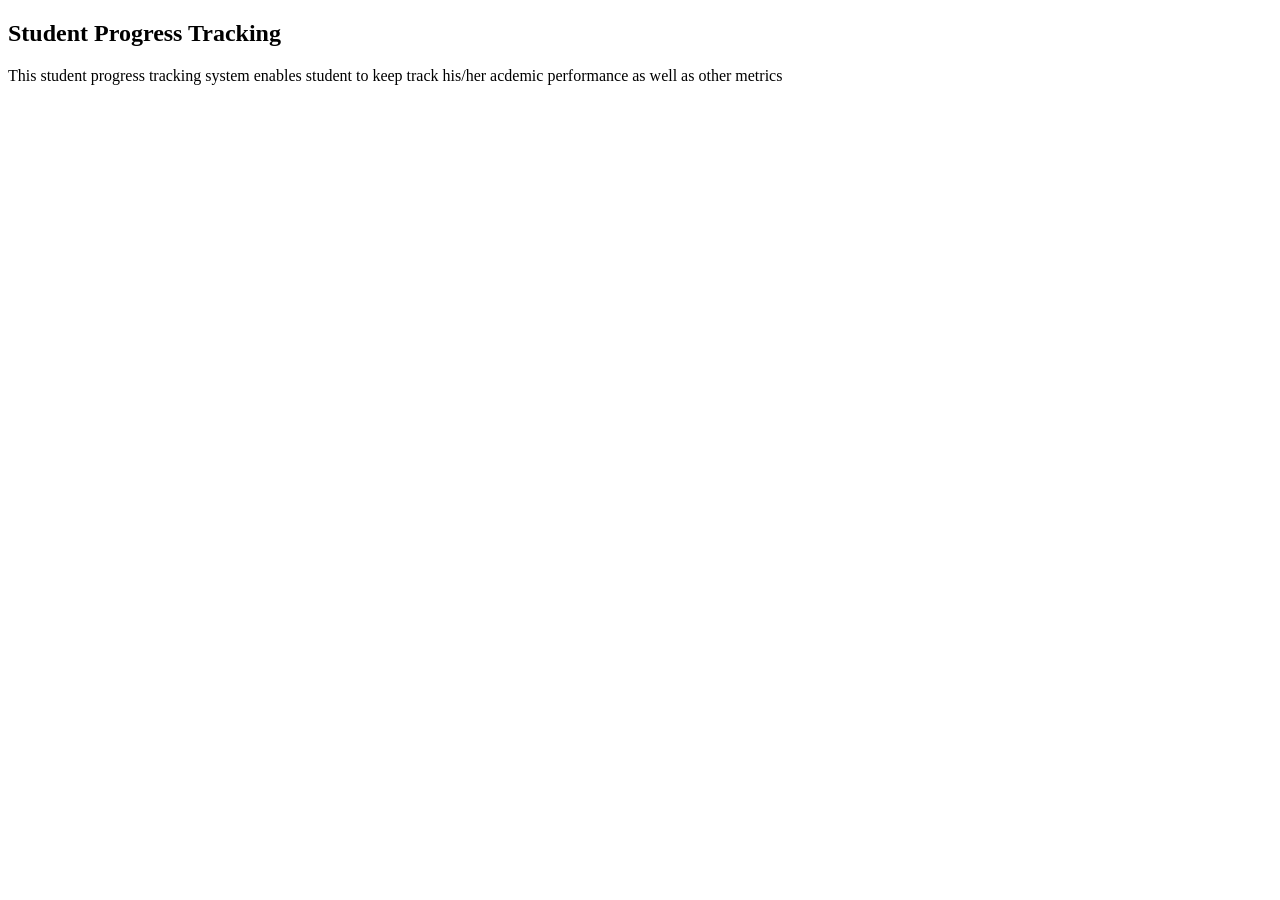
==== progress.html @ 7a792a89 "Initial commit: added HTML and CSS files" ====
<!DOCTYPE html>
<html lang = "en">
<head>
    <title>Student Progress Tracking System</title>
    <link rel="stylesheet" href="styles.css">
</head>
<body>
    <h2>Student Progress Tracking</h2>
    <p>This student progress tracking system enables student to keep track his/her acdemic performance as well as other metrics</p>
    <div class = ".html"></div>
</body>
</html>
---- styles.css ----
.html{
    height:"100%";
    margin:0;
    display:flex;
    justify-content: centre;
    align-items: centre;
    font-family: 'Times New Roman', Times, serif';
}
.button{
    padding: 15px;
    font-size: 16px;
    background: gray;
    color: white;
    border:none;
    cursor: pointer;
}
button:hover{
    background-color: darkblue;
}
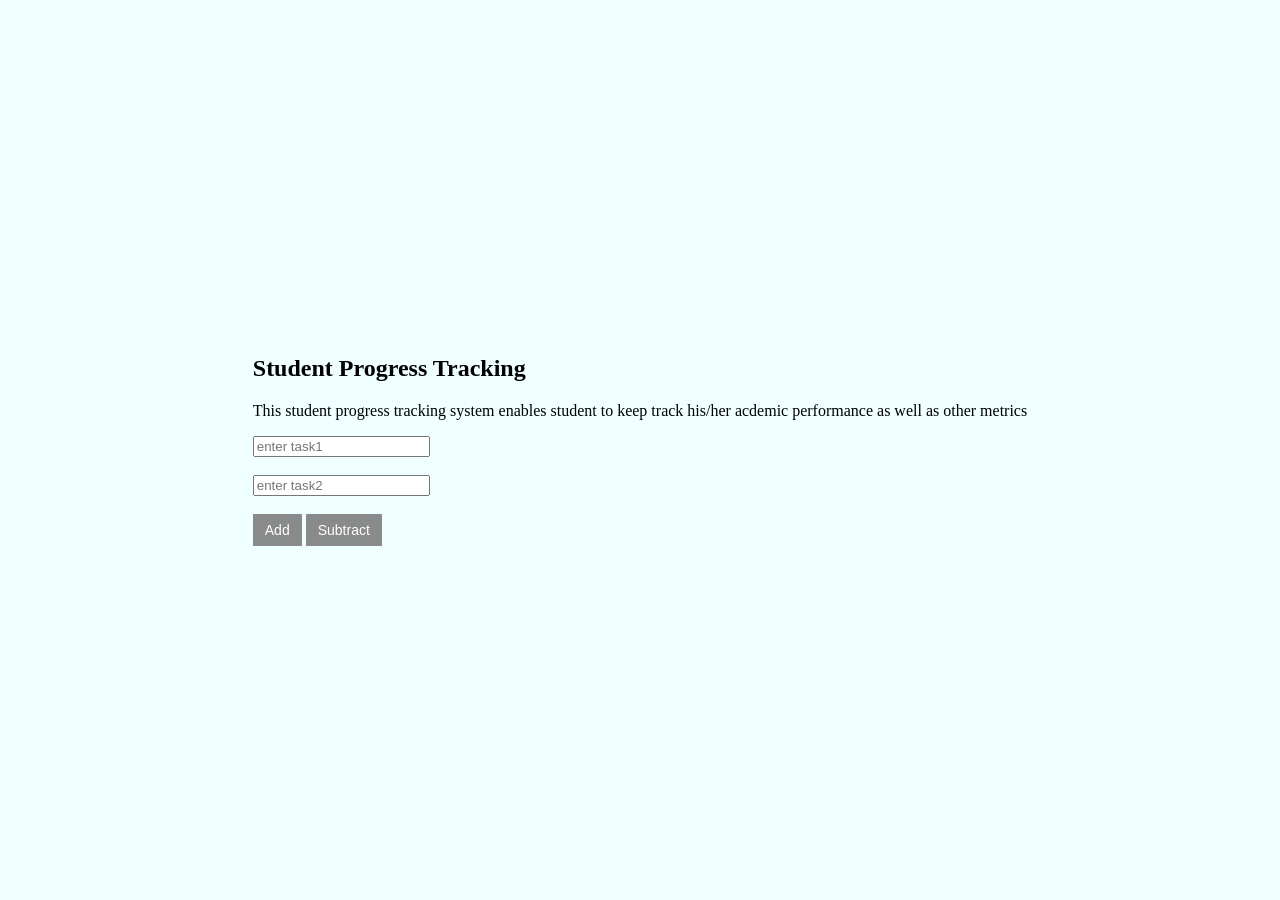
==== commit c8ad5bb7: "fourth commit" ====
--- a/progress.html
+++ b/progress.html
@@ -7,6 +7,16 @@
 <body>
     <h2>Student Progress Tracking</h2>
     <p>This student progress tracking system enables student to keep track his/her acdemic performance as well as other metrics</p>
-    <div class = ".html"></div>
+     <div class="mb-3">
+        <input type="number" id="n1" placeholder="enter task1">
+        <br><br>
+        <input type="number" id="n2" placeholder="enter task2">
+        <br><br>
+        <button onclick="calculate('+')">Add</button>
+        <button onclick="calculate('-')">Subtract</button>
+        <h3 id="result"></h3>
+                        
+    </div>
+    <script src="script.js"></script>
 </body>
 </html>
--- a/styles.css
+++ b/styles.css
@@ -1,19 +1,27 @@
-.html{
-    height:"100%";
+html{
+    height:100%;
     margin:0;
     display:flex;
-    justify-content: centre;
-    align-items: centre;
-    font-family: 'Times New Roman', Times, serif';
+    justify-content: center;
+    align-items: center;
+    font-family: 'Times New Roman', Times, serif;
 }
-.button{
-    padding: 15px;
-    font-size: 16px;
-    background: gray;
+button{
+    padding: 8px 12px;
+    font-size: 14px;
+    background: rgba(128, 128, 128, 0.919);
     color: white;
     border:none;
     cursor: pointer;
+    justify-content: center;
 }
 button:hover{
     background-color: darkblue;
-}+}
+body{
+    background-color: azure;
+}
+.card{
+    max-width: 500px;
+}
+
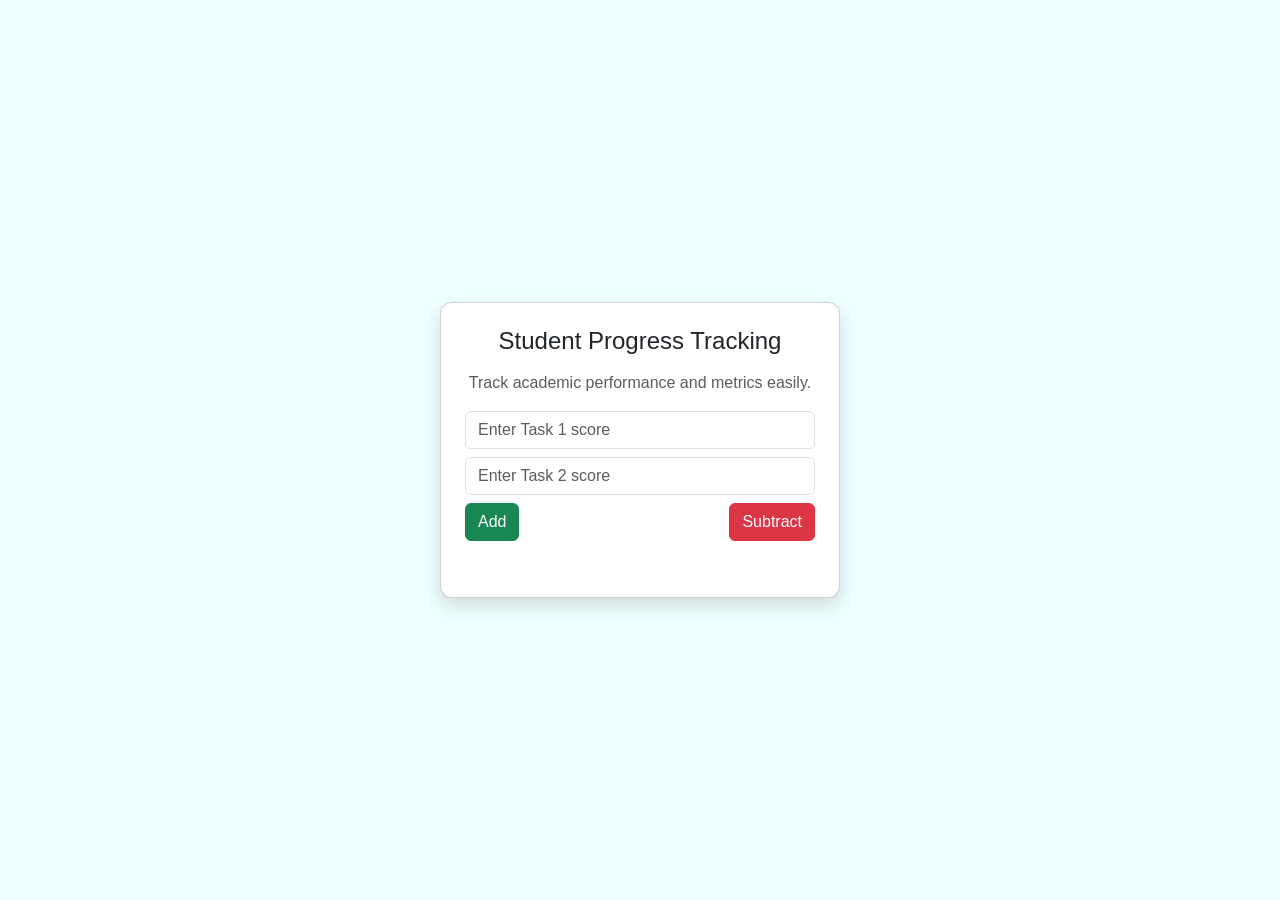
==== commit 63b268f1: "fifth commit" ====
--- a/progress.html
+++ b/progress.html
@@ -1,22 +1,58 @@
 <!DOCTYPE html>
-<html lang = "en">
+<html lang="en">
 <head>
-    <title>Student Progress Tracking System</title>
-    <link rel="stylesheet" href="styles.css">
+  <meta charset="UTF-8">
+  <meta name="viewport" content="width=device-width, initial-scale=1.0">
+  <title>Student Progress Tracking</title>
+  <link href="https://cdn.jsdelivr.net/npm/bootstrap@5.3.2/dist/css/bootstrap.min.css" rel="stylesheet">
+  <style>
+    body {
+      background-color: azure;
+      font-family: 'Poppins', sans-serif;
+    }
+    .card {
+      border-radius: 12px;
+      box-shadow: 0 8px 20px rgba(0,0,0,0.15);
+    }
+    .result-box {
+      margin-top: 1rem;
+      font-weight: bold;
+      color: #333;
+    }
+  </style>
 </head>
-<body>
-    <h2>Student Progress Tracking</h2>
-    <p>This student progress tracking system enables student to keep track his/her acdemic performance as well as other metrics</p>
-     <div class="mb-3">
-        <input type="number" id="n1" placeholder="enter task1">
-        <br><br>
-        <input type="number" id="n2" placeholder="enter task2">
-        <br><br>
-        <button onclick="calculate('+')">Add</button>
-        <button onclick="calculate('-')">Subtract</button>
-        <h3 id="result"></h3>
-                        
+<body class="d-flex align-items-center justify-content-center vh-100">
+
+  <div class="card p-4" style="width: 400px;">
+    <h4 class="text-center mb-3">Student Progress Tracking</h4>
+    <p class="text-muted text-center">Track academic performance and metrics easily.</p>
+    <div class="mb-3">
+      <input type="number" id="n1" class="form-control mb-2" placeholder="Enter Task 1 score">
+      <input type="number" id="n2" class="form-control mb-2" placeholder="Enter Task 2 score">
+      <div class="d-flex justify-content-between">
+        <button onclick="calculate('+')" class="btn btn-success">Add</button>
+        <button onclick="calculate('-')" class="btn btn-danger">Subtract</button>
+      </div>
+      <div id="result" class="result-box"></div>
     </div>
-    <script src="script.js"></script>
+  </div>
+
+  <script>
+    function calculate(op) {
+      let n1 = parseFloat(document.getElementById("n1").value);
+      let n2 = parseFloat(document.getElementById("n2").value);
+      let res;
+      if (isNaN(n1) || isNaN(n2)) {
+        res = "Invalid input";
+      } else {
+        switch (op) {
+          case '+': res = n1 + n2; break;
+          case '-': res = n1 - n2; break;
+        }
+      }
+      document.getElementById("result").innerText = "Result: " + res;
+    }
+  </script>
+
 </body>
 </html>
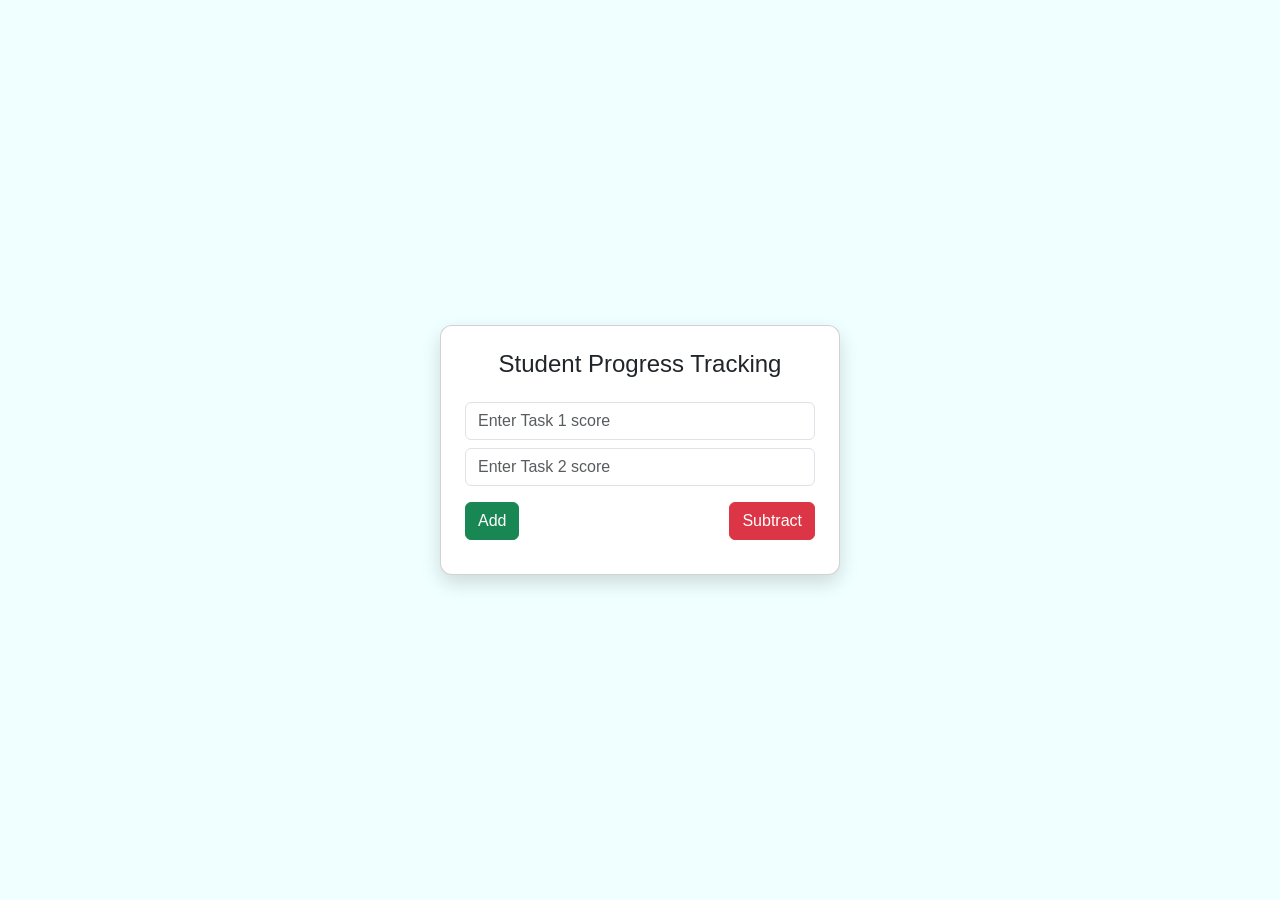
==== commit a4a785d8: "6th commit" ====
--- a/progress.html
+++ b/progress.html
@@ -4,7 +4,9 @@
   <meta charset="UTF-8">
   <meta name="viewport" content="width=device-width, initial-scale=1.0">
   <title>Student Progress Tracking</title>
+
   <link href="https://cdn.jsdelivr.net/npm/bootstrap@5.3.2/dist/css/bootstrap.min.css" rel="stylesheet">
+
   <style>
     body {
       background-color: azure;
@@ -15,44 +17,71 @@
       box-shadow: 0 8px 20px rgba(0,0,0,0.15);
     }
     .result-box {
-      margin-top: 1rem;
+      margin-top: 10px;
       font-weight: bold;
-      color: #333;
     }
   </style>
 </head>
-<body class="d-flex align-items-center justify-content-center vh-100">
 
-  <div class="card p-4" style="width: 400px;">
-    <h4 class="text-center mb-3">Student Progress Tracking</h4>
-    <p class="text-muted text-center">Track academic performance and metrics easily.</p>
-    <div class="mb-3">
-      <input type="number" id="n1" class="form-control mb-2" placeholder="Enter Task 1 score">
-      <input type="number" id="n2" class="form-control mb-2" placeholder="Enter Task 2 score">
-      <div class="d-flex justify-content-between">
-        <button onclick="calculate('+')" class="btn btn-success">Add</button>
-        <button onclick="calculate('-')" class="btn btn-danger">Subtract</button>
-      </div>
-      <div id="result" class="result-box"></div>
+<body class="d-flex justify-content-center align-items-center vh-100">
+
+  <div class="card p-4" style="width:400px;">
+    
+    <h4 class="text-center">Student Progress Tracking</h4>
+    <p id="welcomeMsg" class="text-center text-primary"></p>
+
+    <input type="number" id="n1" class="form-control mb-2" placeholder="Enter Task 1 score">
+    <input type="number" id="n2" class="form-control mb-2" placeholder="Enter Task 2 score">
+
+    <div class="d-flex justify-content-between mt-2">
+      <button onclick="calculate('+')" class="btn btn-success">Add</button>
+      <button onclick="calculate('-')" class="btn btn-danger">Subtract</button>
     </div>
+
+    <div id="result" class="result-box text-center"></div>
+
   </div>
 
   <script>
+    // DISPLAY DATA WHEN PAGE LOADS
+    window.onload = function () {
+      let name = localStorage.getItem("studentName");
+      let t1 = localStorage.getItem("task1");
+      let t2 = localStorage.getItem("task2");
+      let res = localStorage.getItem("result");
+
+      if (name) {
+        document.getElementById("welcomeMsg").innerText = "Welcome, " + name;
+      }
+
+      if (t1) document.getElementById("n1").value = t1;
+      if (t2) document.getElementById("n2").value = t2;
+
+      if (res) {
+        document.getElementById("result").innerText = "Saved Result: " + res;
+      }
+    };
+
     function calculate(op) {
       let n1 = parseFloat(document.getElementById("n1").value);
       let n2 = parseFloat(document.getElementById("n2").value);
       let res;
+
       if (isNaN(n1) || isNaN(n2)) {
         res = "Invalid input";
       } else {
-        switch (op) {
-          case '+': res = n1 + n2; break;
-          case '-': res = n1 - n2; break;
-        }
+        if (op === '+') res = n1 + n2;
+        if (op === '-') res = n1 - n2;
+
+        // STORE DATA
+        localStorage.setItem("task1", n1);
+        localStorage.setItem("task2", n2);
+        localStorage.setItem("result", res);
       }
+
       document.getElementById("result").innerText = "Result: " + res;
     }
   </script>
 
 </body>
-</html>+</html>
